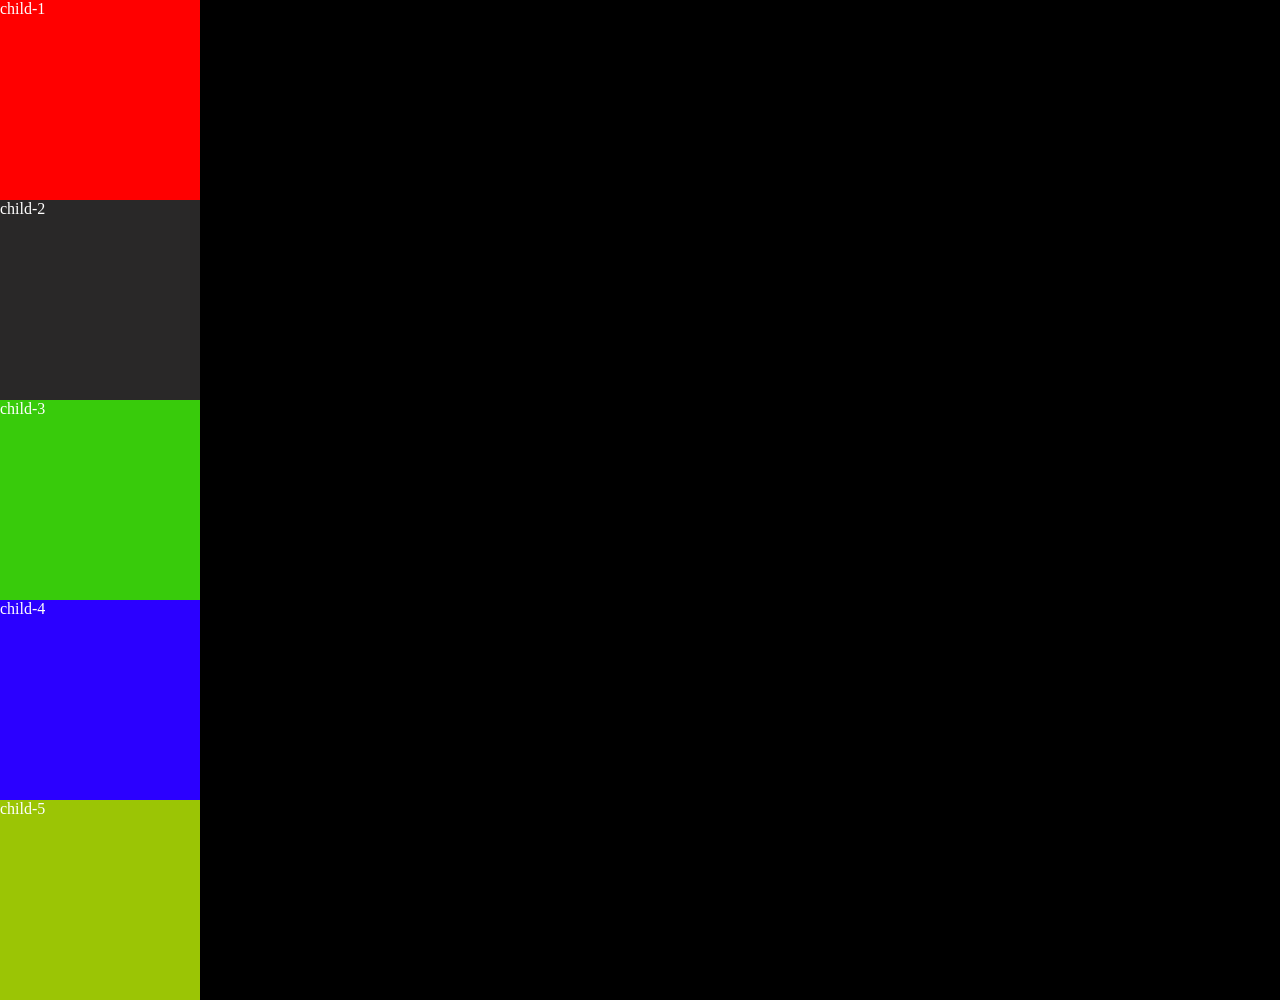
==== Advance js/index-event.html @ 284e375a "event" ====
<!DOCTYPE html>
<html lang="en">
<head>
    <meta charset="UTF-8">
    <meta name="viewport" content="width=device-width, initial-scale=1.0">
    <title>Document</title>
    <link rel="stylesheet" href="./event-style.css">
</head>
<body>
  <!-- <h1 id="first">form</h1> -->
  <!-- <button id="btn">Click Me!</button> -->
   <div id="parents">
    <div id="chaild-1" style="width: 200px;height: 200px;background-color: red;">child-1</div>
    <div id="chaild-2" style="width: 200px;height: 200px;background-color: rgb(41, 40, 40);">child-2</div>
    <div id="chaild-3" style="width: 200px;height: 200px;background-color: rgb(56, 203, 11);">child-3</div>
    <div id="chaild-4" style="width: 200px;height: 200px;background-color: rgb(43, 0, 255);">child-4</div>
    <div id="chaild-5" style="width: 200px;height: 200px;background-color: rgb(155, 197, 5);">child-5</div>
   </div>
</body>
<script src="./index-event.js">

</script>
</html>
---- Advance js/event-style.css ----
*{
   background-color:#000000; 
   padding: 0px;
   margin: 0px;
   box-sizing: border-box;
   color:white;
}
body{
    
}

#first {
    position: absolute;
    width: 300px;
    height: 350px;
    left: 50%;
    top: 50%;
    border-radius: 10px;
    transform: translate(-50%, -50%);
    background-color: rgb(14, 11, 11);
    border: 2px solid rgb(25, 8, 8);
    box-shadow: 0px 0px 10px 0px;
    text-align: center;
    text-transform: uppercase;

    transition: transform 0.6s ease, background 0.6s ease;
    perspective: 1000px;
}
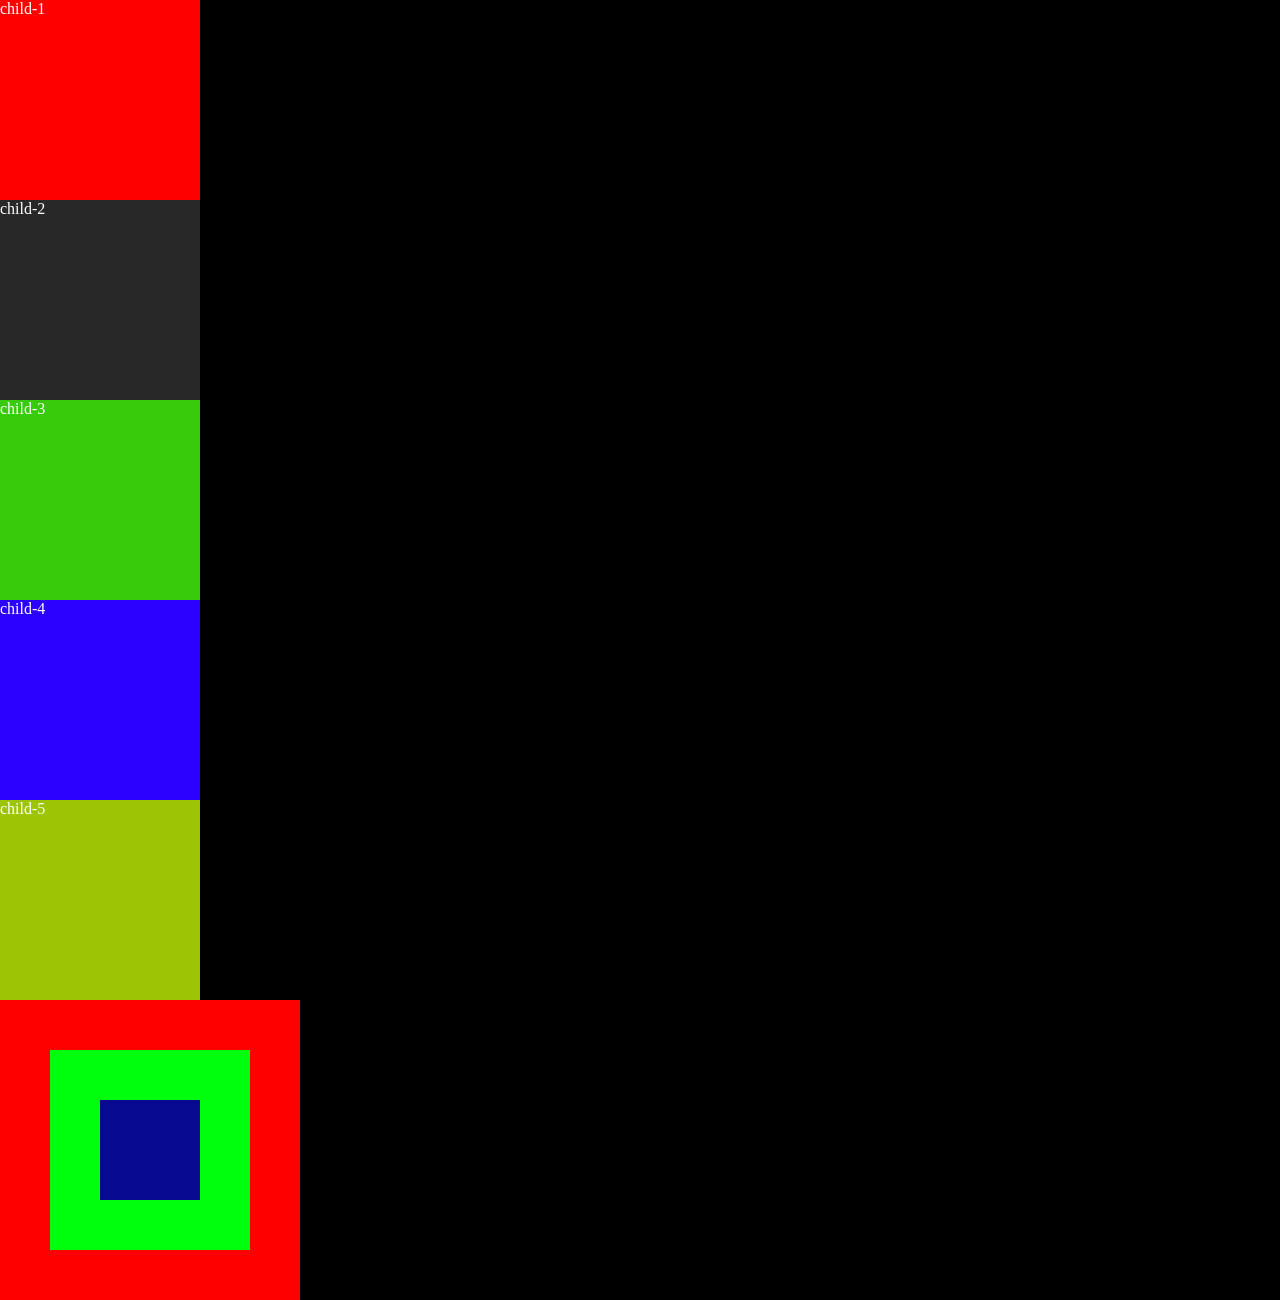
==== commit 8b31c74e: "final event" ====
--- a/Advance js/index-event.html
+++ b/Advance js/index-event.html
@@ -16,6 +16,14 @@
     <div id="chaild-4" style="width: 200px;height: 200px;background-color: rgb(43, 0, 255);">child-4</div>
     <div id="chaild-5" style="width: 200px;height: 200px;background-color: rgb(155, 197, 5);">child-5</div>
    </div>
+
+   <div id="grandfather" style="background-color: red;display: flex;justify-content: center;align-items: center;width: 300px;height: 300px;">
+    <div id="parent" style="background-color: rgb(0, 255, 13);display: flex;justify-content: center;align-items: center;width: 200px;height: 200px;">
+      <div id="child" style="background-color: rgb(7, 9, 145);display: flex;justify-content: center;align-items: center;width: 100px;height: 100px;">
+
+      </div>
+    </div>
+   </div>
 </body>
 <script src="./index-event.js">
 
